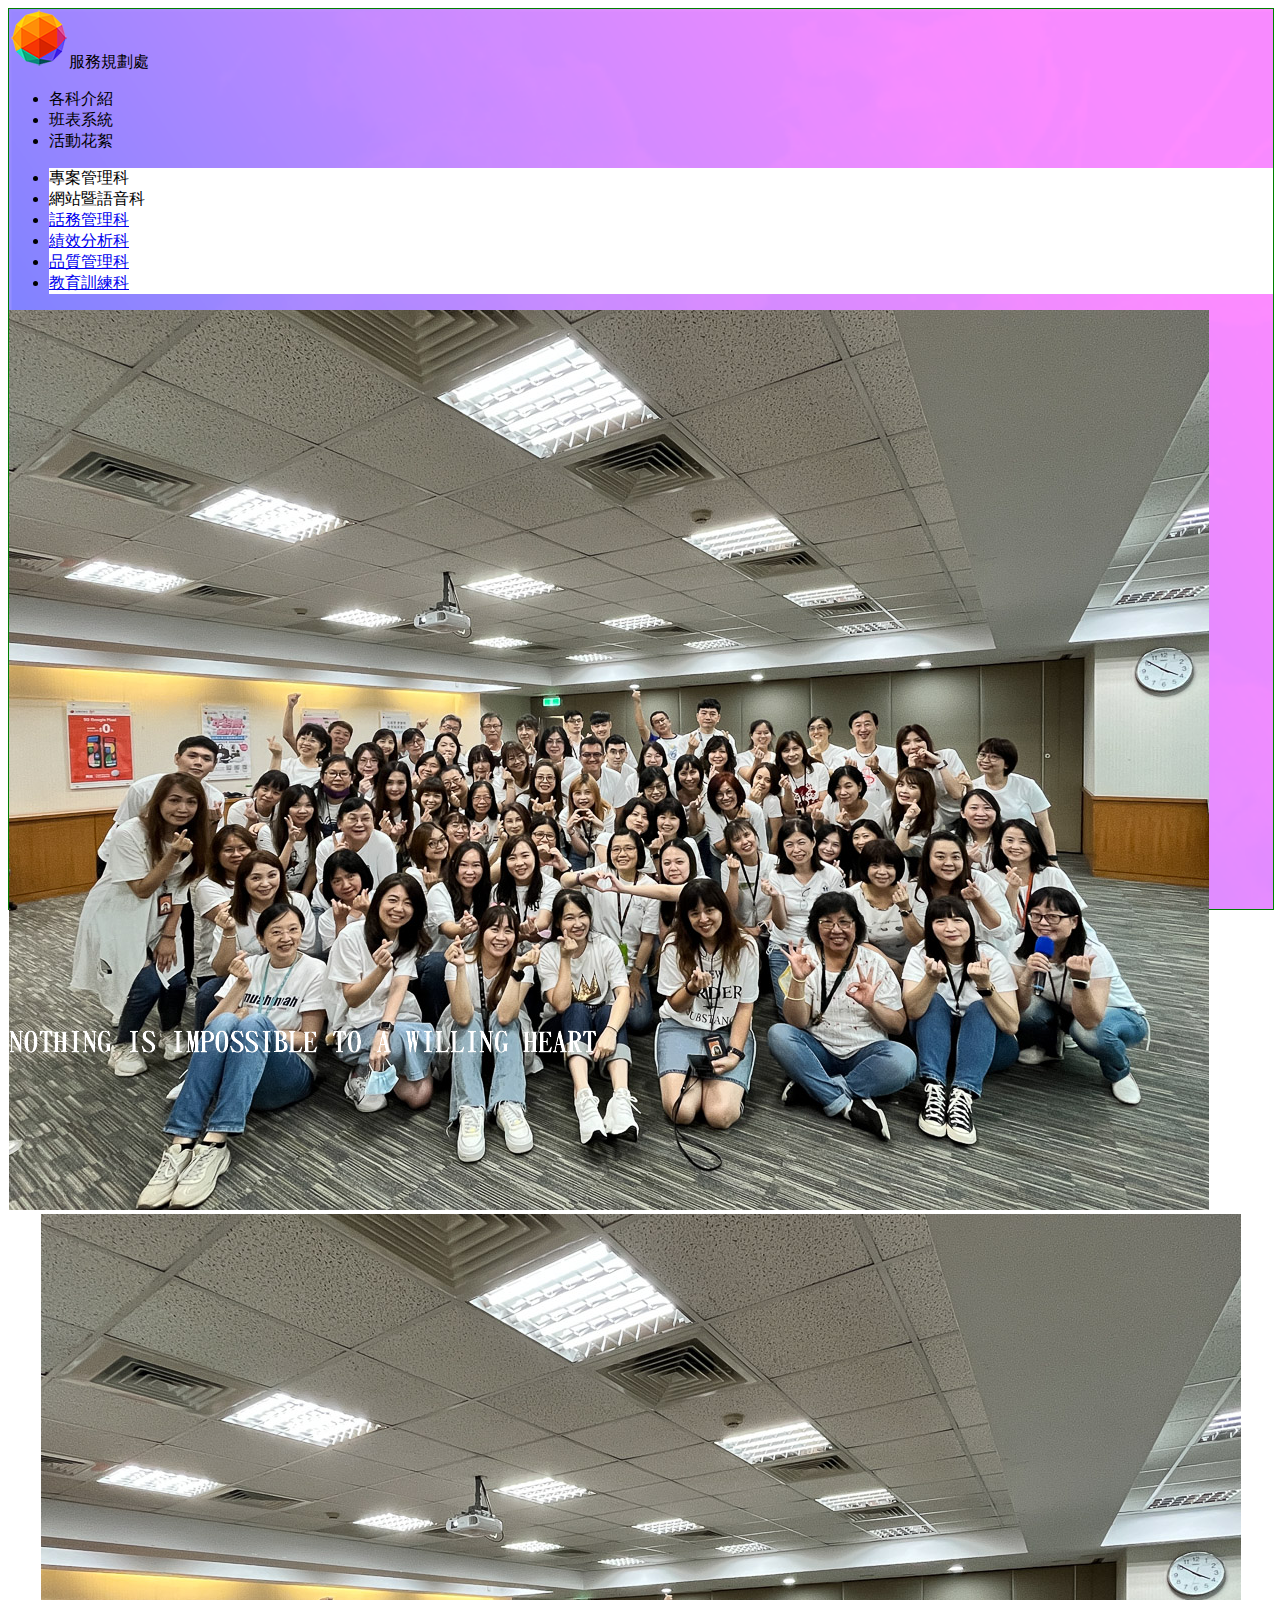
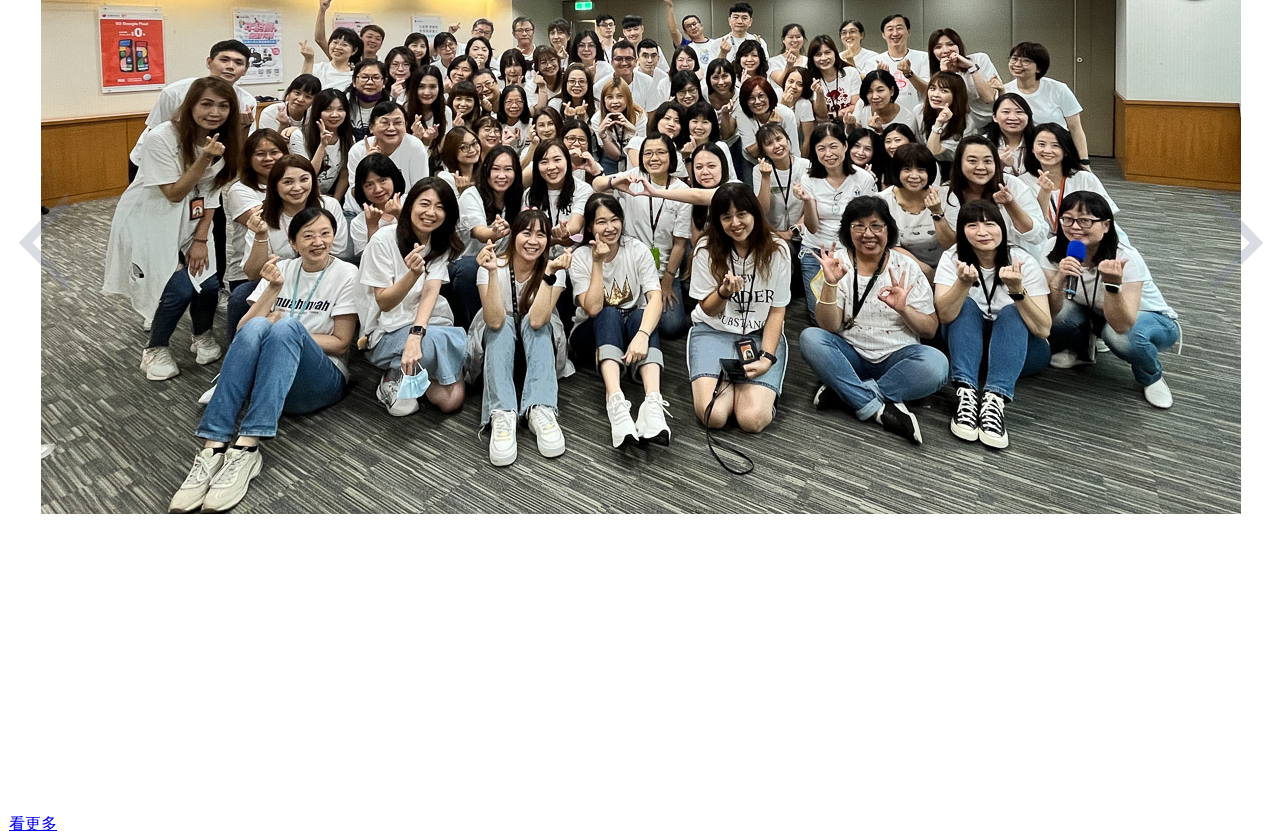
==== EBG/Promotion/服務規劃處/index.html @ 1340a9cb "服規 重構網語科內容" ====
<!DOCTYPE html>
<html lang="en">
<head>
    <meta charset="UTF-8">
    <meta name="viewport" content="width=device-width, initial-scale=1.0">
    <title>服務規劃處首頁</title>
    <script src="./js/tailwind.js"></script> 
    <!-- 首頁輪播圖片用 -->
    <link rel="stylesheet" href="./css/swiper.css"/>
</head>
<style>
    #app{
        width: 100%;
        height: 100vh;
        border: 1px solid green;
        background: url('./img/index_bg.png');
        background-repeat: no-repeat;
        background-size: cover;
    }
    .nav-Btn{
        background: #FFF;
    }
    .nav-Btn.act{
        background: #942d94;
        color: #FFF
    }
    ::-webkit-scrollbar{
        display: none;
    }
</style>
<style>
    /* swiper */
    swiper-container {
      width: 100%;
      height: 100%;
    }

    swiper-slide {
      text-align: center;
      font-size: 18px;
      background: #fff;
      display: flex;
      justify-content: center;
      align-items: center;
      
    }
    swiper-container::part(button-prev),swiper-container::part(button-next) {
        color: transparent;
        background-image: url(./img/swiperArrow.png);
        height: 100px;
        width: 50px;
        background-repeat: no-repeat;
    } 
    swiper-container::part(button-next){
        transform: scaleX(-1);
    }
  </style>
<body>
<div id="app">
    <div class="payload">

    </div>
    <header class="relative flex items-center border-b-white border-b-2">
        <div @click="handPageCont(null,'index')" 
            class="select-none text-3xl font-bold text-center w-[250px] ml-8 py-2 text-[#413c7e] flex items-center cursor-pointer">
            <img class="mr-4" src="./img/logo.png" alt="">
            <span>服務規劃處</span>    
        </div>
        <ul class="flex  absolute top-0 ml-[350px] space-x-8 mt-4">
            <li @click="handPageCont(null,'各科介紹')" :class="['text-[#262155]', 'p-2', 'text-lg',  'hover:font-bold', 'cursor-pointer', {'font-bold' : HeaderCont === '各科介紹'}]">各科介紹</li>
            <li @click="handPageCont(null,'班表系統')" :class="['text-[#262155]', 'p-2', 'text-lg',  'hover:font-bold', 'cursor-pointer', {'font-bold' : HeaderCont === '班表系統'}]">班表系統</li>
            <li @click="handPageCont(null,'活動花絮')" :class="['text-[#262155]', 'p-2', 'text-lg',  'hover:font-bold', 'cursor-pointer', {'font-bold' : HeaderCont === '活動花絮'}]" @click="handPageCont(null, '活動花絮')">活動花絮</li>
        </ul>
        
    </header>
    <!-- 側面選單 -->
    <nav class="ml-8  mt-8 transition-opacity">
        <ul class="space-y-4 " v-show="navIsCont === '各科介紹'">
            <li @click="handPageCont(null,'專案管理科')"
            :class="['rounded-md', 'font-bold', 'text-center', 'h-[56px]', 'select-none','leading-[56px]', 'w-[200px]', 'cursor-pointer', 'hover:bg-[#942d94]', 'hover:text-white', 'transition-colors', 'duration-300','nav-Btn',{'act': MainCont === '專案管理科'}]">
                專案管理科</li>
            <li  @click="handPageCont(null,'網站暨語音科')"
            :class="['rounded-md', 'font-bold', 'text-center', 'h-[56px]', 'select-none','leading-[56px]', 'w-[200px]', 'cursor-pointer', 'hover:bg-[#942d94]', 'hover:text-white', 'transition-colors', 'duration-300','nav-Btn',{'act': MainCont === '網站暨語音科'}]">
                網站暨語音科</li>
            <li 
            :class="['rounded-md', 'font-bold', 'text-center', 'h-[56px]', 'select-none','leading-[56px]', 'w-[200px]', 'cursor-pointer', 'hover:bg-[#942d94]', 'hover:text-white', 'transition-colors', 'duration-300','nav-Btn']">
                <a class="block h-full" href="https://ccweb-tpweb.tcs.com.tw/ccweb-ap/TTNT_Contactor/default.aspx?dept=AAJ3000" target="_blank">
                    話務管理科</a></li>
            <li 
            :class="['rounded-md', 'font-bold', 'text-center', 'h-[56px]', 'select-none','leading-[56px]', 'w-[200px]', 'cursor-pointer', 'hover:bg-[#942d94]', 'hover:text-white', 'transition-colors', 'duration-300','nav-Btn']">
                <a class="block h-full" href="https://ccweb-tpweb.tcs.com.tw/ccweb-ap/TTNT_Contactor/default.aspx?dept=AAJ2000" target="_blank">
                    績效分析科</a></li>
            <li 
            :class="['rounded-md', 'font-bold', 'text-center', 'h-[56px]', 'select-none','leading-[56px]', 'w-[200px]', 'cursor-pointer', 'hover:bg-[#942d94]', 'hover:text-white', 'transition-colors', 'duration-300','nav-Btn']">
                <a class="block h-full" href="https://ccweb-tpweb.tcs.com.tw/ccweb-ap/TTNT_Contactor/default.aspx?dept=AAJ6000" target="_blank">
                    品質管理科</a></li>
            <li 
            :class="['rounded-md', 'font-bold', 'text-center', 'h-[56px]', 'select-none','leading-[56px]', 'w-[200px]', 'cursor-pointer', 'hover:bg-[#942d94]', 'hover:text-white', 'transition-colors', 'duration-300','nav-Btn']">
                <a class="block h-full" href="https://ccweb-tpweb.tcs.com.tw/ccweb-ap/TTNT_Contactor/default.aspx?dept=AAJ4000" target="_blank">
                    教育訓練科</a></li>
        </ul>
        <ul class="space-y-4" v-show="navIsCont === '班表系統'">
            <li @click="handPageCont(null, '最新班表')"
            :class="['rounded-md', 'font-bold', 'text-center', 'h-[56px]', 'select-none','leading-[56px]', 'w-[200px]', 'cursor-pointer', 'hover:bg-[#942d94]', 'hover:text-white', 'transition-colors', 'duration-300','nav-Btn',{'act': MainCont === '最新班表'}]">
                最新班表</li>
            <li @click="handPageCont(null, '年度休假天數對照表')"
            :class="['rounded-md', 'font-bold', 'text-center', 'h-[56px]', 'select-none','leading-[56px]', 'w-[200px]', 'cursor-pointer', 'hover:bg-[#942d94]', 'hover:text-white', 'transition-colors', 'duration-300','nav-Btn',{'act': MainCont === '年度休假天數對照表'}]">
                年度休假天數對照表</li>
            <li 
            :class="['rounded-md', 'font-bold', 'text-center','h-[56px]', 'select-none','leading-[56px]' , 'w-[200px]', 'cursor-pointer', 'hover:bg-[#942d94]', 'hover:text-white', 'transition-colors', 'duration-300','nav-Btn']">
            <a class="block h-full" href="https://tcstm67.tcs.com.tw:9443/rcweb/" target="_blank">線上點名系統</a></li>
            <li 
            :class="['rounded-md', 'font-bold', 'text-center', 'h-[56px]', 'select-none','leading-[56px]', 'w-[200px]', 'cursor-pointer', 'hover:bg-[#942d94]', 'hover:text-white', 'transition-colors', 'duration-300','nav-Btn']">
                <a class="block h-full" href="https://tcstm90.tcs.com.tw:9543/revrService/" target="_blank">
                    預選休-【台北】</a></li>
            <li 
            :class="['rounded-md', 'font-bold', 'text-center', 'h-[56px]', 'select-none','leading-[56px]', 'w-[200px]', 'cursor-pointer', 'hover:bg-[#942d94]', 'hover:text-white', 'transition-colors', 'duration-300','nav-Btn']">
                <a class="block h-full" href="https://tcs2apbk07.tcs.com.tw:9543/revrService/" target="_blank">
                    預選休-【台中/高雄】</a></li>
            <li 
            :class="['rounded-md', 'font-bold', 'text-center', 'h-[56px]', 'select-none','leading-[56px]', 'w-[200px]', 'cursor-pointer', 'hover:bg-[#942d94]', 'hover:text-white', 'transition-colors', 'duration-300','nav-Btn']">
                <a class="block h-full" href="/公佈欄/服務規劃處/網站規劃暨語音管理科/homepage/預選休系統/新版預選休操作手冊.pptx" target="_blank">
                    預選休-【手冊】</a></li>                    
            <li 
            :class="['rounded-md', 'font-bold', 'text-center', 'h-[56px]', 'select-none','leading-[56px]', 'w-[200px]', 'cursor-pointer', 'hover:bg-[#942d94]', 'hover:text-white', 'transition-colors', 'duration-300','nav-Btn']">
                <a class="block h-full" href="/公佈欄/服務規劃處/話務管理科/班表資料/調代班規則.doc" target="_blank">
                    調代班原則</a></li>                    
            <li 
            :class="['rounded-md', 'font-bold', 'text-center', 'h-[56px]', 'select-none','leading-[56px]', 'w-[200px]', 'cursor-pointer', 'hover:bg-[#942d94]', 'hover:text-white', 'transition-colors', 'duration-300','nav-Btn']">
                <a class="block h-full" href="/公佈欄/服務規劃處/話務管理科/班表資料/調代班電子化操作手冊.doc" target="_blank">
                    電子調代班電子化操作手冊</a></li>                    

        </ul>
    </nav>
    <!-- 服務規劃處-內容 -->
    <!-- 寬80% -->
    <main class="cont border-2 border-white w-[80%] rounded-lg absolute top-[100px] right-8 overflow-hidden" style="height: 80vh;" v-if="MainCont !== '活動花絮'">
        <div class="bg-white h-full"  v-if="MainCont === 'index'">
            <img src="./img/2023voe活動/01.jpg" class="w-[600px]  mx-auto hidden"  alt="">
            <swiper-container class="w-[90%]" navigation="true" autoplay-delay="5000" autoplay-disable-on-interaction="false" slides-per-view="1" loop="true">
                <swiper-slide class=""><img class="w-[1200px] h-[900px] scale-[0.7]" src="./img/2023voe活動/01.jpg" alt=""></swiper-slide>
                <swiper-slide class=""><img class="w-[900px] h-[1200px] scale-[0.5]" src="./img/2023voe活動/02.jpg" alt=""></swiper-slide>
                <swiper-slide class=""><img class="w-[900px] h-[1200px] scale-[0.5]" src="./img/2023voe活動/03.jpg" alt=""></swiper-slide>
                <swiper-slide class=""><img class="w-[1200px] h-[900px] scale-[0.7]" src="./img/2023voe活動/04.jpg" alt=""></swiper-slide>
                <swiper-slide class=""><img class="w-[675px] h-[1200px] scale-[0.5]" src="./img/2023voe活動/05.jpg" alt=""></swiper-slide>
                <swiper-slide class=""><img class="w-[1200px] h-[675px] scale-[0.8]" src="./img/2023voe活動/06.jpg" alt=""></swiper-slide>
              </swiper-container>
              <a class="absolute left-[4%] bottom-8 z-50 inline-block w-[120px] py-2 text-center bg-[#942d94] text-white font-bold rounded-md" 
              href="https://ccweb-tpweb.tcs.com.tw/公佈欄/服務規劃處/共同區/活動照片/2023/20230908VOE活動/index.html" target="_blank">
                看更多</a>
        </div>
        <iframe v-if="MainCont === '最新班表'" class="relative z-20 w-[107%]  -left-[50px] bg-[#FFF]" name="iframe" width="100%" frameborder="0"  style="height: 85vh; padding-bottom: 2.5rem;" src="https://tcstm90.tcs.com.tw:9543/WFSWeb/WFS_Schedule.aspx"></iframe>
        <iframe v-if="MainCont === '年度休假天數對照表'" class="relative z-20 bg-[#FFF] " name="iframe" width="100%"  frameborder="0" style="height: 85vh;" src="https://ccweb-tpweb.tcs.com.tw/公佈欄/服務規劃處/話務管理科/班表資料/2002_holiday.htm"></iframe>        
        <!-- <iframe id="myIframe" v-if="MainCont === '專案管理科'" class="relative z-20 bg-[#FFF] pb-[200px]" name="iframe" width="100%"frameborder="0" style="height: 85vh; padding-bottom: 3.5rem;" src="https://ccweb-tpweb.tcs.com.tw/公佈欄/服務規劃處/專案管理科/homepage/main.htm"></iframe>      -->
        <iframe id="myIframe" v-if="MainCont === '專案管理科'" class="relative z-20 bg-[#FFF] pb-[200px]" name="iframe" width="100%"frameborder="0" style="height: 85vh; padding-bottom: 3.5rem;" src="./專管科.htm"></iframe>     
        <iframe id="myIframe" v-if="MainCont === '網站暨語音科'" class="relative z-20 bg-[#FFF] pb-[200px]" name="iframe" width="100%"frameborder="0" style="height: 85vh; padding-bottom: 3.5rem;" src="./網語科.htm"></iframe>     
    </main>
    <!-- 寬100% -->
    <main   class="cont border-2 border-white w-[95%] rounded-lg absolute top-[100px] right-8 overflow-hidden" style="height: 80vh"  v-if="MainCont === '活動花絮'">
        <iframe class="relative pl-[15rem] pt-[30px] bg-[#FFF]" name="iframe" width="100%" frameborder="0" style="height: 100vh;"  src="https://ccweb-tpweb.tcs.com.tw/公佈欄/服務規劃處/共同區/homepage/photo.htm"></iframe>
    </main>
    <footer>
        <img class="fixed bottom-4 left-24 scale-125 opacity-75" src="./img/index_slogan.png" alt="">
    </footer>
</div>
<!-- 圖片輪播 -->
<script src="./js/swiper.js"></script>
<!-- vue -->
<script src="./js/vue.js"></script>
<script src="./js/Usevue.js"></script>
</body>
</html>
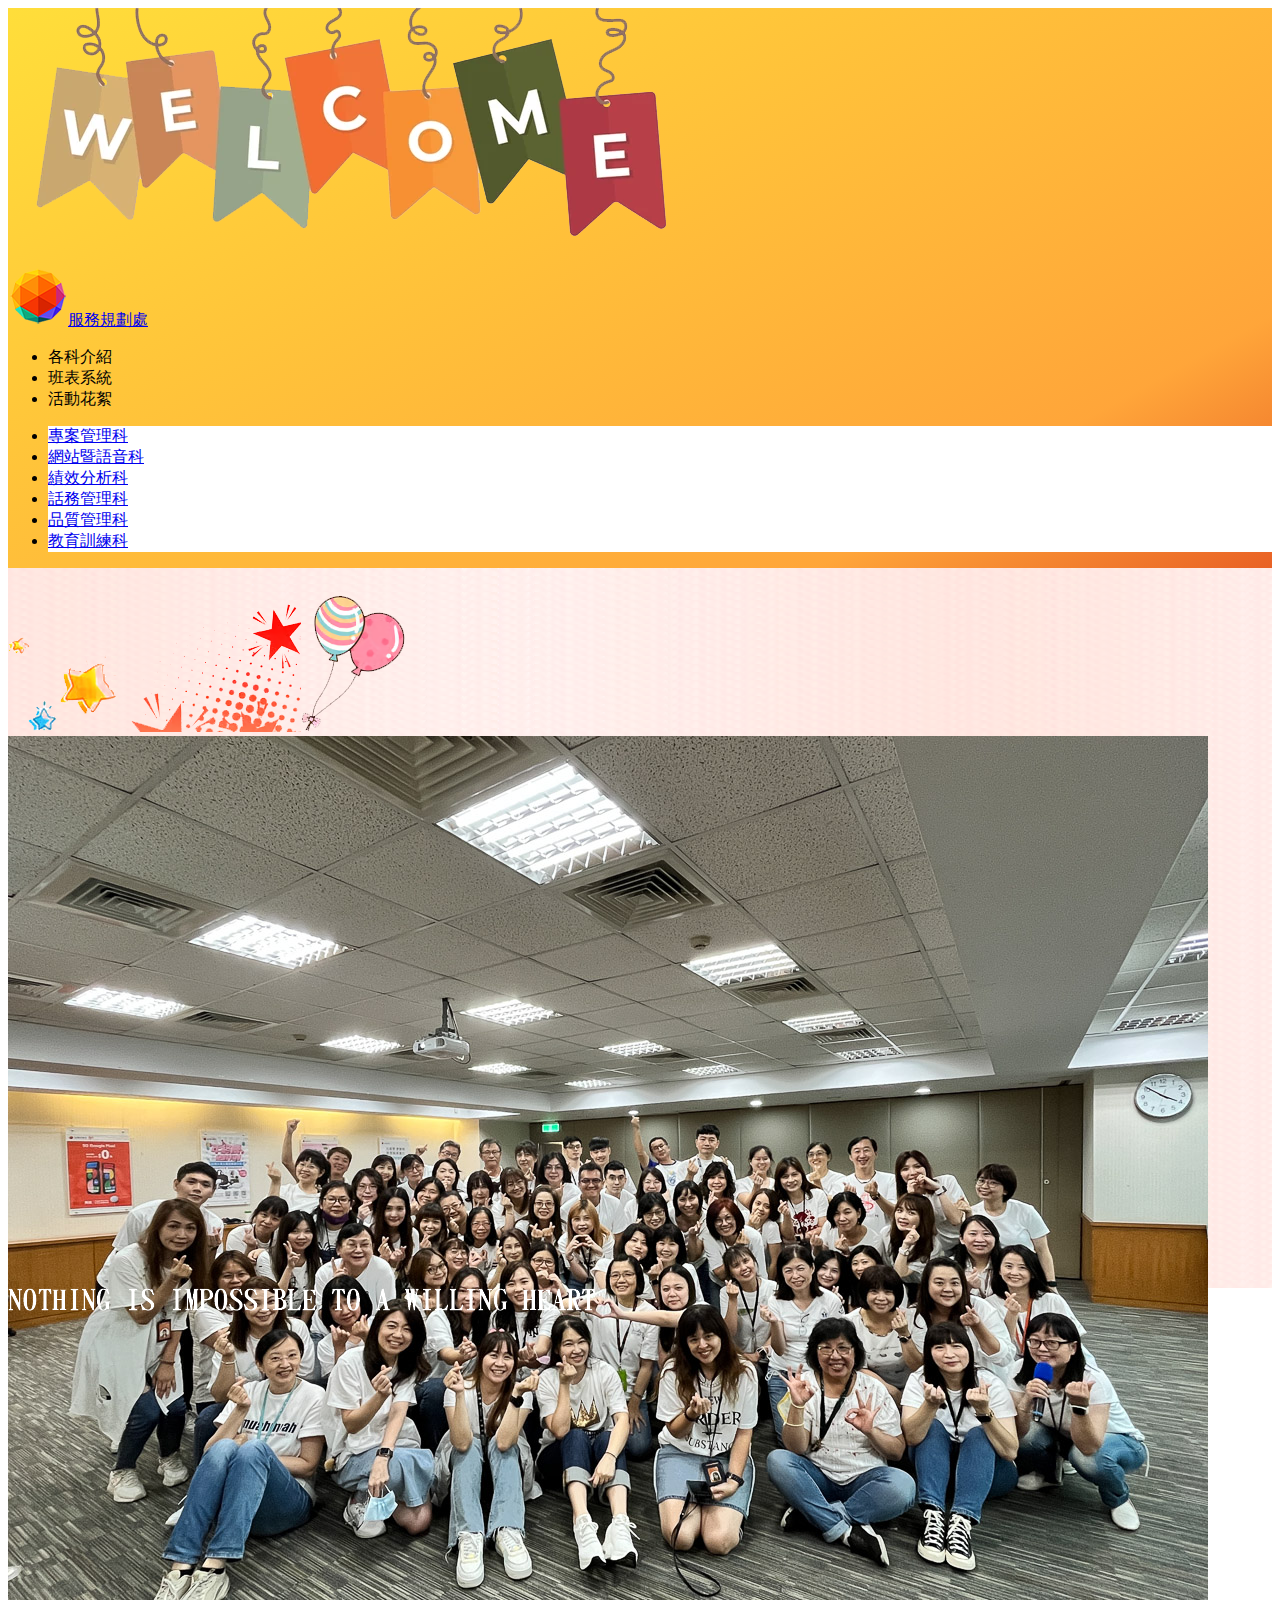
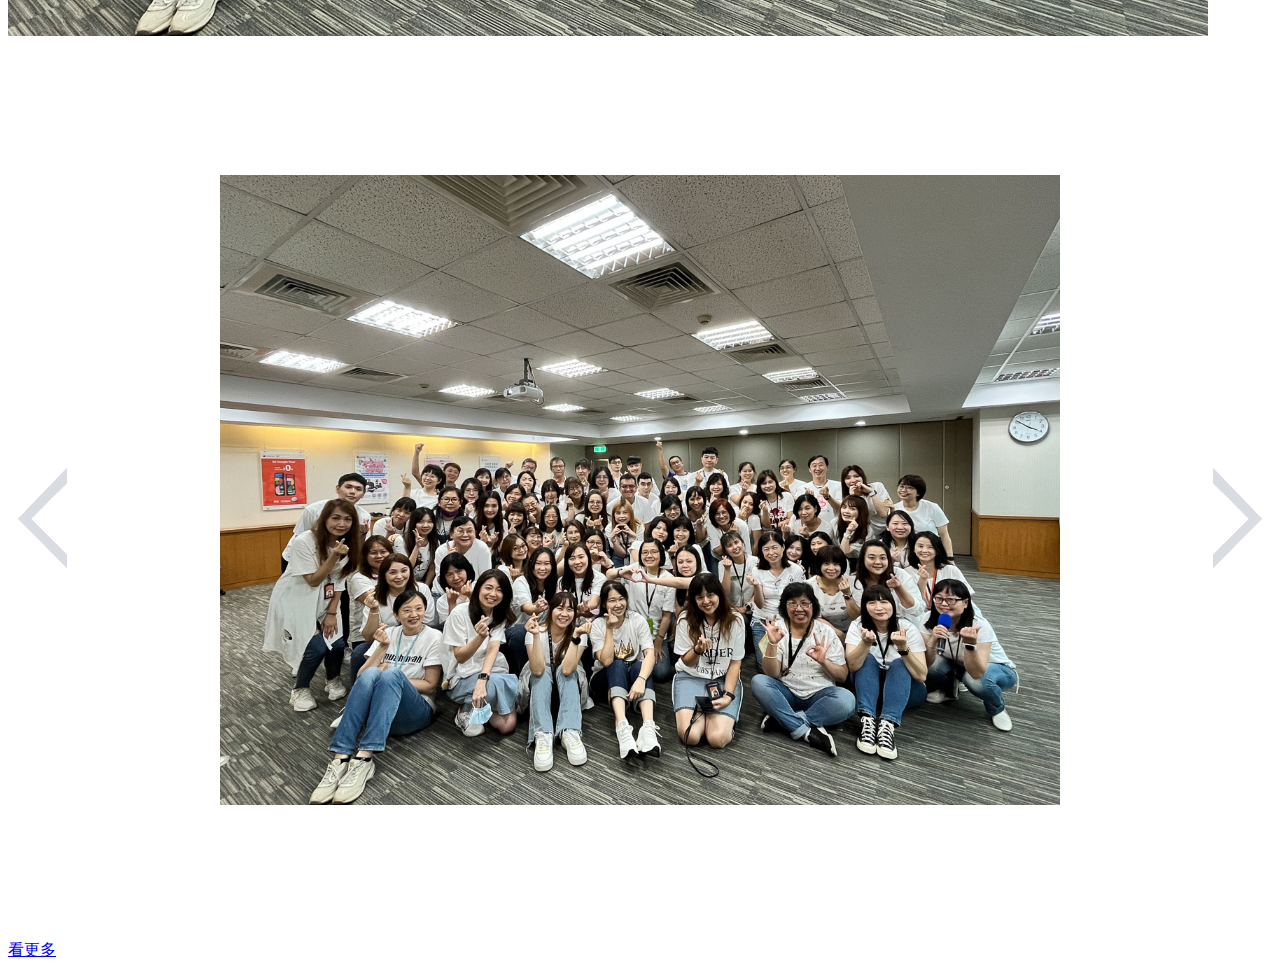
==== commit 0b8e1e47: "1.新增服規 各科資訊 2.服規首頁風格 改橘紅色系 3.服規圖片重選" ====
--- a/EBG/Promotion/服務規劃處/index.html
+++ b/EBG/Promotion/服務規劃處/index.html
@@ -3,7 +3,7 @@
 <head>
     <meta charset="UTF-8">
     <meta name="viewport" content="width=device-width, initial-scale=1.0">
-    <title>服務規劃處首頁</title>
+    <title>服務規劃處</title>
     <script src="./js/tailwind.js"></script> 
     <!-- 首頁輪播圖片用 -->
     <link rel="stylesheet" href="./css/swiper.css"/>
@@ -12,8 +12,7 @@
     #app{
         width: 100%;
         height: 100vh;
-        border: 1px solid green;
-        background: url('./img/index_bg.png');
+        background: linear-gradient(151deg, rgba(255,214,9,0.8) 0%, rgba(255,143,8,0.8) 63%, rgba(216,36,0,0.9) 88%);
         background-repeat: no-repeat;
         background-size: cover;
     }
@@ -21,12 +20,32 @@
         background: #FFF;
     }
     .nav-Btn.act{
-        background: #942d94;
+        background: #FF7300;
         color: #FFF
     }
     ::-webkit-scrollbar{
         display: none;
     }
+    .banner{
+        background: url(./img/bannerBg3.png);
+        /* background-repeat: no-repeat; */
+        /* background-size: cover; */
+    }
+    .swiperImg{
+        transform: scale(0.7);
+    }
+    .activity{
+        padding-left: 2rem;
+        padding-top: 15px;
+    }
+    @media (min-width: 1540px) {
+        .swiperImg{
+        transform: scale(0.85);
+    }   
+    .activity{
+        padding-left: 10rem;
+    }        
+    }   
 </style>
 <style>
     /* swiper */
@@ -57,107 +76,115 @@
   </style>
 <body>
 <div id="app">
-    <div class="payload">
-
-    </div>
-    <header class="relative flex items-center border-b-white border-b-2">
+    <header class="relative flex items-center border-b-white border-b-2 bg-white ">
+        <img v-show="navIsCont === '各科介紹'" class="absolute origin-top scale-[0.6] right-[-100px] top-[-10px] z-10" src="./img/welcome.png" alt="">
+         <a href="https://ccweb-tpweb.tcs.com.tw/EBG/Promotion/服務規劃處/index.html">
+         <!-- <a href="#"> -->
         <div @click="handPageCont(null,'index')" 
             class="select-none text-3xl font-bold text-center w-[250px] ml-8 py-2 text-[#413c7e] flex items-center cursor-pointer">
+           
             <img class="mr-4" src="./img/logo.png" alt="">
             <span>服務規劃處</span>    
+          
         </div>
+          </a>
         <ul class="flex  absolute top-0 ml-[350px] space-x-8 mt-4">
-            <li @click="handPageCont(null,'各科介紹')" :class="['text-[#262155]', 'p-2', 'text-lg',  'hover:font-bold', 'cursor-pointer', {'font-bold' : HeaderCont === '各科介紹'}]">各科介紹</li>
+            <li @click="handPageCont(null,'index')" :class="['text-[#262155]', 'p-2', 'text-lg',  'hover:font-bold', 'cursor-pointer', {'font-bold' : HeaderCont === '各科介紹'}]">各科介紹</li>
             <li @click="handPageCont(null,'班表系統')" :class="['text-[#262155]', 'p-2', 'text-lg',  'hover:font-bold', 'cursor-pointer', {'font-bold' : HeaderCont === '班表系統'}]">班表系統</li>
-            <li @click="handPageCont(null,'活動花絮')" :class="['text-[#262155]', 'p-2', 'text-lg',  'hover:font-bold', 'cursor-pointer', {'font-bold' : HeaderCont === '活動花絮'}]" @click="handPageCont(null, '活動花絮')">活動花絮</li>
+            <li @click="handPageCont(null,'活動花絮')" :class="['text-[#262155]', 'p-2', 'text-lg',  'hover:font-bold', 'cursor-pointer', {'font-bold' : HeaderCont === '活動花絮'}]">活動花絮</li>
         </ul>
-        
     </header>
     <!-- 側面選單 -->
     <nav class="ml-8  mt-8 transition-opacity">
         <ul class="space-y-4 " v-show="navIsCont === '各科介紹'">
-            <li @click="handPageCont(null,'專案管理科')"
-            :class="['rounded-md', 'font-bold', 'text-center', 'h-[56px]', 'select-none','leading-[56px]', 'w-[200px]', 'cursor-pointer', 'hover:bg-[#942d94]', 'hover:text-white', 'transition-colors', 'duration-300','nav-Btn',{'act': MainCont === '專案管理科'}]">
-                專案管理科</li>
-            <li  @click="handPageCont(null,'網站暨語音科')"
-            :class="['rounded-md', 'font-bold', 'text-center', 'h-[56px]', 'select-none','leading-[56px]', 'w-[200px]', 'cursor-pointer', 'hover:bg-[#942d94]', 'hover:text-white', 'transition-colors', 'duration-300','nav-Btn',{'act': MainCont === '網站暨語音科'}]">
-                網站暨語音科</li>
             <li 
-            :class="['rounded-md', 'font-bold', 'text-center', 'h-[56px]', 'select-none','leading-[56px]', 'w-[200px]', 'cursor-pointer', 'hover:bg-[#942d94]', 'hover:text-white', 'transition-colors', 'duration-300','nav-Btn']">
+            :class="['rounded-md', 'font-bold', 'text-center', 'h-[56px]', 'select-none','leading-[56px]', 'w-[200px]', 'cursor-pointer', 'hover:bg-[#FF7300]', 'hover:text-white', 'transition-colors', 'duration-300','nav-Btn']">
+            <!-- 專案管理科 -->
+            <a class="block" href="https://ccweb-tpweb.tcs.com.tw/公佈欄/服務規劃處/專案管理科/homepage/main.htm" target="_blank">專案管理科</a>
+        </li>
+            <li 
+            :class="['rounded-md', 'font-bold', 'text-center', 'h-[56px]', 'select-none','leading-[56px]', 'w-[200px]', 'cursor-pointer', 'hover:bg-[#FF7300]', 'hover:text-white', 'transition-colors', 'duration-300','nav-Btn']">
+            <a class="block" href="./網語科.htm" target="_blank">網站暨語音科</a></li>
+            <li 
+            :class="['rounded-md', 'font-bold', 'text-center', 'h-[56px]', 'select-none','leading-[56px]', 'w-[200px]', 'cursor-pointer', 'hover:bg-[#FF7300]', 'hover:text-white', 'transition-colors', 'duration-300','nav-Btn']">
+            <!-- <a class="block" href="https://ccweb-tpweb.tcs.com.tw/公佈欄/服務規劃處/績效分析科/homepage/main.htm" target="_blank">績效分析科</a> -->
+            <a class="block" href="./績效分析科.htm" target="_blank">績效分析科</a>
+        </li>                
+            <li 
+            :class="['rounded-md', 'font-bold', 'text-center', 'h-[56px]', 'select-none','leading-[56px]', 'w-[200px]', 'cursor-pointer', 'hover:bg-[#FF7300]', 'hover:text-white', 'transition-colors', 'duration-300','nav-Btn']">
                 <a class="block h-full" href="https://ccweb-tpweb.tcs.com.tw/ccweb-ap/TTNT_Contactor/default.aspx?dept=AAJ3000" target="_blank">
                     話務管理科</a></li>
             <li 
-            :class="['rounded-md', 'font-bold', 'text-center', 'h-[56px]', 'select-none','leading-[56px]', 'w-[200px]', 'cursor-pointer', 'hover:bg-[#942d94]', 'hover:text-white', 'transition-colors', 'duration-300','nav-Btn']">
-                <a class="block h-full" href="https://ccweb-tpweb.tcs.com.tw/ccweb-ap/TTNT_Contactor/default.aspx?dept=AAJ2000" target="_blank">
-                    績效分析科</a></li>
-            <li 
-            :class="['rounded-md', 'font-bold', 'text-center', 'h-[56px]', 'select-none','leading-[56px]', 'w-[200px]', 'cursor-pointer', 'hover:bg-[#942d94]', 'hover:text-white', 'transition-colors', 'duration-300','nav-Btn']">
+            :class="['rounded-md', 'font-bold', 'text-center', 'h-[56px]', 'select-none','leading-[56px]', 'w-[200px]', 'cursor-pointer', 'hover:bg-[#FF7300]', 'hover:text-white', 'transition-colors', 'duration-300','nav-Btn']">
                 <a class="block h-full" href="https://ccweb-tpweb.tcs.com.tw/ccweb-ap/TTNT_Contactor/default.aspx?dept=AAJ6000" target="_blank">
                     品質管理科</a></li>
             <li 
-            :class="['rounded-md', 'font-bold', 'text-center', 'h-[56px]', 'select-none','leading-[56px]', 'w-[200px]', 'cursor-pointer', 'hover:bg-[#942d94]', 'hover:text-white', 'transition-colors', 'duration-300','nav-Btn']">
+            :class="['rounded-md', 'font-bold', 'text-center', 'h-[56px]', 'select-none','leading-[56px]', 'w-[200px]', 'cursor-pointer', 'hover:bg-[#FF7300]', 'hover:text-white', 'transition-colors', 'duration-300','nav-Btn']">
                 <a class="block h-full" href="https://ccweb-tpweb.tcs.com.tw/ccweb-ap/TTNT_Contactor/default.aspx?dept=AAJ4000" target="_blank">
                     教育訓練科</a></li>
         </ul>
         <ul class="space-y-4" v-show="navIsCont === '班表系統'">
             <li @click="handPageCont(null, '最新班表')"
-            :class="['rounded-md', 'font-bold', 'text-center', 'h-[56px]', 'select-none','leading-[56px]', 'w-[200px]', 'cursor-pointer', 'hover:bg-[#942d94]', 'hover:text-white', 'transition-colors', 'duration-300','nav-Btn',{'act': MainCont === '最新班表'}]">
+            :class="['rounded-md', 'font-bold', 'text-center', 'h-[56px]', 'select-none','leading-[56px]', 'w-[200px]', 'cursor-pointer', 'hover:bg-[#FF7300]', 'hover:text-white', 'transition-colors', 'duration-300','nav-Btn',{'act': MainCont === '最新班表'}]">
                 最新班表</li>
             <li @click="handPageCont(null, '年度休假天數對照表')"
-            :class="['rounded-md', 'font-bold', 'text-center', 'h-[56px]', 'select-none','leading-[56px]', 'w-[200px]', 'cursor-pointer', 'hover:bg-[#942d94]', 'hover:text-white', 'transition-colors', 'duration-300','nav-Btn',{'act': MainCont === '年度休假天數對照表'}]">
+            :class="['rounded-md', 'font-bold', 'text-center', 'h-[56px]', 'select-none','leading-[56px]', 'w-[200px]', 'cursor-pointer', 'hover:bg-[#FF7300]', 'hover:text-white', 'transition-colors', 'duration-300','nav-Btn',{'act': MainCont === '年度休假天數對照表'}]">
                 年度休假天數對照表</li>
             <li 
-            :class="['rounded-md', 'font-bold', 'text-center','h-[56px]', 'select-none','leading-[56px]' , 'w-[200px]', 'cursor-pointer', 'hover:bg-[#942d94]', 'hover:text-white', 'transition-colors', 'duration-300','nav-Btn']">
-            <a class="block h-full" href="https://tcstm67.tcs.com.tw:9443/rcweb/" target="_blank">線上點名系統</a></li>
+            :class="['rounded-md', 'font-bold', 'text-center','h-[56px]', 'select-none','leading-[56px]' , 'w-[200px]', 'cursor-pointer', 'hover:bg-[#FF7300]', 'hover:text-white', 'transition-colors', 'duration-300','nav-Btn']">
+            <a class="block h-full" href="https://tcstm67.tcs.com.tw:9443/rcweb/" target="_blank">
+                線上點名系統</a></li>
             <li 
-            :class="['rounded-md', 'font-bold', 'text-center', 'h-[56px]', 'select-none','leading-[56px]', 'w-[200px]', 'cursor-pointer', 'hover:bg-[#942d94]', 'hover:text-white', 'transition-colors', 'duration-300','nav-Btn']">
+            :class="['rounded-md', 'font-bold', 'text-center', 'h-[56px]', 'select-none','leading-[56px]', 'w-[200px]', 'cursor-pointer', 'hover:bg-[#FF7300]', 'hover:text-white', 'transition-colors', 'duration-300','nav-Btn']">
                 <a class="block h-full" href="https://tcstm90.tcs.com.tw:9543/revrService/" target="_blank">
                     預選休-【台北】</a></li>
             <li 
-            :class="['rounded-md', 'font-bold', 'text-center', 'h-[56px]', 'select-none','leading-[56px]', 'w-[200px]', 'cursor-pointer', 'hover:bg-[#942d94]', 'hover:text-white', 'transition-colors', 'duration-300','nav-Btn']">
+            :class="['rounded-md', 'font-bold', 'text-center', 'h-[56px]', 'select-none','leading-[56px]', 'w-[200px]', 'cursor-pointer', 'hover:bg-[#FF7300]', 'hover:text-white', 'transition-colors', 'duration-300','nav-Btn']">
                 <a class="block h-full" href="https://tcs2apbk07.tcs.com.tw:9543/revrService/" target="_blank">
                     預選休-【台中/高雄】</a></li>
             <li 
-            :class="['rounded-md', 'font-bold', 'text-center', 'h-[56px]', 'select-none','leading-[56px]', 'w-[200px]', 'cursor-pointer', 'hover:bg-[#942d94]', 'hover:text-white', 'transition-colors', 'duration-300','nav-Btn']">
+            :class="['rounded-md', 'font-bold', 'text-center', 'h-[56px]', 'select-none','leading-[56px]', 'w-[200px]', 'cursor-pointer', 'hover:bg-[#FF7300]', 'hover:text-white', 'transition-colors', 'duration-300','nav-Btn']">
                 <a class="block h-full" href="/公佈欄/服務規劃處/網站規劃暨語音管理科/homepage/預選休系統/新版預選休操作手冊.pptx" target="_blank">
                     預選休-【手冊】</a></li>                    
             <li 
-            :class="['rounded-md', 'font-bold', 'text-center', 'h-[56px]', 'select-none','leading-[56px]', 'w-[200px]', 'cursor-pointer', 'hover:bg-[#942d94]', 'hover:text-white', 'transition-colors', 'duration-300','nav-Btn']">
+            :class="['rounded-md', 'font-bold', 'text-center', 'h-[56px]', 'select-none','leading-[56px]', 'w-[200px]', 'cursor-pointer', 'hover:bg-[#FF7300]', 'hover:text-white', 'transition-colors', 'duration-300','nav-Btn']">
                 <a class="block h-full" href="/公佈欄/服務規劃處/話務管理科/班表資料/調代班規則.doc" target="_blank">
                     調代班原則</a></li>                    
             <li 
-            :class="['rounded-md', 'font-bold', 'text-center', 'h-[56px]', 'select-none','leading-[56px]', 'w-[200px]', 'cursor-pointer', 'hover:bg-[#942d94]', 'hover:text-white', 'transition-colors', 'duration-300','nav-Btn']">
+            :class="['rounded-md', 'font-bold', 'text-center', 'h-[56px]', 'select-none','leading-[56px]', 'w-[200px]', 'cursor-pointer', 'hover:bg-[#FF7300]', 'hover:text-white', 'transition-colors', 'duration-300','nav-Btn']">
                 <a class="block h-full" href="/公佈欄/服務規劃處/話務管理科/班表資料/調代班電子化操作手冊.doc" target="_blank">
-                    電子調代班電子化操作手冊</a></li>                    
+                    調代班電子化操作手冊</a></li>                    
 
         </ul>
     </nav>
-    <!-- 服務規劃處-內容 -->
-    <!-- 寬80% -->
-    <main class="cont border-2 border-white w-[80%] rounded-lg absolute top-[100px] right-8 overflow-hidden" style="height: 80vh;" v-if="MainCont !== '活動花絮'">
-        <div class="bg-white h-full"  v-if="MainCont === 'index'">
+    <!-- 班表系統 -->
+    <main class="cont border-2 border-white w-[80%] rounded-lg absolute top-[100px] right-8 overflow-hidden" style="height: 80vh;" v-if="navIsCont === '班表系統'">
+        <iframe v-if="MainCont === '最新班表'" class="relative z-20 w-[107%]  -left-[50px] bg-[#FFF]" name="iframe" width="100%" frameborder="0"  style="height: 85vh; padding-bottom: 2.5rem;" src="https://tcstm90.tcs.com.tw:9543/WFSWeb/WFS_Schedule.aspx"></iframe>
+        <iframe v-if="MainCont === '年度休假天數對照表'" class="relative z-20 bg-[#FFF] " name="iframe" width="100%"  frameborder="0" style="height: 85vh;" src="https://ccweb-tpweb.tcs.com.tw/公佈欄/服務規劃處/話務管理科/班表資料/2002_holiday.htm"></iframe>        
+        <!-- <iframe v-if="MainCont === '年度休假天數對照表'" class="relative z-20 bg-[#FFF] " name="iframe" width="100%"  frameborder="0" style="height: 85vh;" src="./holiday.htm"></iframe>         -->
+    </main>
+    <!-- 寬100% -->
+    <main   class="cont banner  border-white w-[80%] rounded-lg absolute top-[100px] right-8 overflow-hidden" style="height: 80vh"  v-if="navIsCont === '各科介紹'">
+        <div class="h-full"  v-if="MainCont === 'index'">
+            <img class="absolute top-4 left-8 z-10" src="./img/stars.png" alt="">
+            <img class="absolute bottom-0 right-0 z-10" src="./img/redstars.png" alt="">
+            <img class="absolute top-12 right-10 z-10" src="./img/balloon.png" alt="">
             <img src="./img/2023voe活動/01.jpg" class="w-[600px]  mx-auto hidden"  alt="">
             <swiper-container class="w-[90%]" navigation="true" autoplay-delay="5000" autoplay-disable-on-interaction="false" slides-per-view="1" loop="true">
-                <swiper-slide class=""><img class="w-[1200px] h-[900px] scale-[0.7]" src="./img/2023voe活動/01.jpg" alt=""></swiper-slide>
-                <swiper-slide class=""><img class="w-[900px] h-[1200px] scale-[0.5]" src="./img/2023voe活動/02.jpg" alt=""></swiper-slide>
-                <swiper-slide class=""><img class="w-[900px] h-[1200px] scale-[0.5]" src="./img/2023voe活動/03.jpg" alt=""></swiper-slide>
-                <swiper-slide class=""><img class="w-[1200px] h-[900px] scale-[0.7]" src="./img/2023voe活動/04.jpg" alt=""></swiper-slide>
-                <swiper-slide class=""><img class="w-[675px] h-[1200px] scale-[0.5]" src="./img/2023voe活動/05.jpg" alt=""></swiper-slide>
-                <swiper-slide class=""><img class="w-[1200px] h-[675px] scale-[0.8]" src="./img/2023voe活動/06.jpg" alt=""></swiper-slide>
+                <swiper-slide class="bg-transparent"><img class="swiperImg" src="./img/2023voe/01.jpg" alt=""></swiper-slide>
+                <swiper-slide class="bg-transparent"><img class="swiperImg" src="./img/2023voe/02.jpg" alt=""></swiper-slide>
+                <swiper-slide class="bg-transparent"><img class="swiperImg" src="./img/2023voe/03.jpg" alt=""></swiper-slide>
+                <swiper-slide class="bg-transparent"><img class="swiperImg" src="./img/2023voe/04.jpg" alt=""></swiper-slide>
+                <swiper-slide class="bg-transparent"><img class="swiperImg" src="./img/2023voe/05.jpg" alt=""></swiper-slide>
+                <swiper-slide class="bg-transparent"><img class="swiperImg" src="./img/2023voe/06.jpg" alt=""></swiper-slide>
               </swiper-container>
-              <a class="absolute left-[4%] bottom-8 z-50 inline-block w-[120px] py-2 text-center bg-[#942d94] text-white font-bold rounded-md" 
+              <a class="absolute left-[3.5%] bottom-8 z-50 inline-block w-[120px] py-2 text-center bg-[#FF7300] text-white font-bold rounded-md" 
               href="https://ccweb-tpweb.tcs.com.tw/公佈欄/服務規劃處/共同區/活動照片/2023/20230908VOE活動/index.html" target="_blank">
                 看更多</a>
         </div>
-        <iframe v-if="MainCont === '最新班表'" class="relative z-20 w-[107%]  -left-[50px] bg-[#FFF]" name="iframe" width="100%" frameborder="0"  style="height: 85vh; padding-bottom: 2.5rem;" src="https://tcstm90.tcs.com.tw:9543/WFSWeb/WFS_Schedule.aspx"></iframe>
-        <iframe v-if="MainCont === '年度休假天數對照表'" class="relative z-20 bg-[#FFF] " name="iframe" width="100%"  frameborder="0" style="height: 85vh;" src="https://ccweb-tpweb.tcs.com.tw/公佈欄/服務規劃處/話務管理科/班表資料/2002_holiday.htm"></iframe>        
-        <!-- <iframe id="myIframe" v-if="MainCont === '專案管理科'" class="relative z-20 bg-[#FFF] pb-[200px]" name="iframe" width="100%"frameborder="0" style="height: 85vh; padding-bottom: 3.5rem;" src="https://ccweb-tpweb.tcs.com.tw/公佈欄/服務規劃處/專案管理科/homepage/main.htm"></iframe>      -->
-        <iframe id="myIframe" v-if="MainCont === '專案管理科'" class="relative z-20 bg-[#FFF] pb-[200px]" name="iframe" width="100%"frameborder="0" style="height: 85vh; padding-bottom: 3.5rem;" src="./專管科.htm"></iframe>     
-        <iframe id="myIframe" v-if="MainCont === '網站暨語音科'" class="relative z-20 bg-[#FFF] pb-[200px]" name="iframe" width="100%"frameborder="0" style="height: 85vh; padding-bottom: 3.5rem;" src="./網語科.htm"></iframe>     
     </main>
-    <!-- 寬100% -->
-    <main   class="cont border-2 border-white w-[95%] rounded-lg absolute top-[100px] right-8 overflow-hidden" style="height: 80vh"  v-if="MainCont === '活動花絮'">
-        <iframe class="relative pl-[15rem] pt-[30px] bg-[#FFF]" name="iframe" width="100%" frameborder="0" style="height: 100vh;"  src="https://ccweb-tpweb.tcs.com.tw/公佈欄/服務規劃處/共同區/homepage/photo.htm"></iframe>
+    <main   class="cont bg-white border-2 border-white w-[75%] rounded-lg absolute top-[150px] left-1/2 -translate-x-1/2 overflow-hidden" style="height: 500px"  v-if="MainCont === '活動花絮'">
+        <iframe class="relative activity  " name="iframe" width="100%" frameborder="0" style="height: 100vh;"  src="https://ccweb-tpweb.tcs.com.tw/公佈欄/服務規劃處/共同區/homepage/photo.htm"></iframe>
     </main>
     <footer>
         <img class="fixed bottom-4 left-24 scale-125 opacity-75" src="./img/index_slogan.png" alt="">
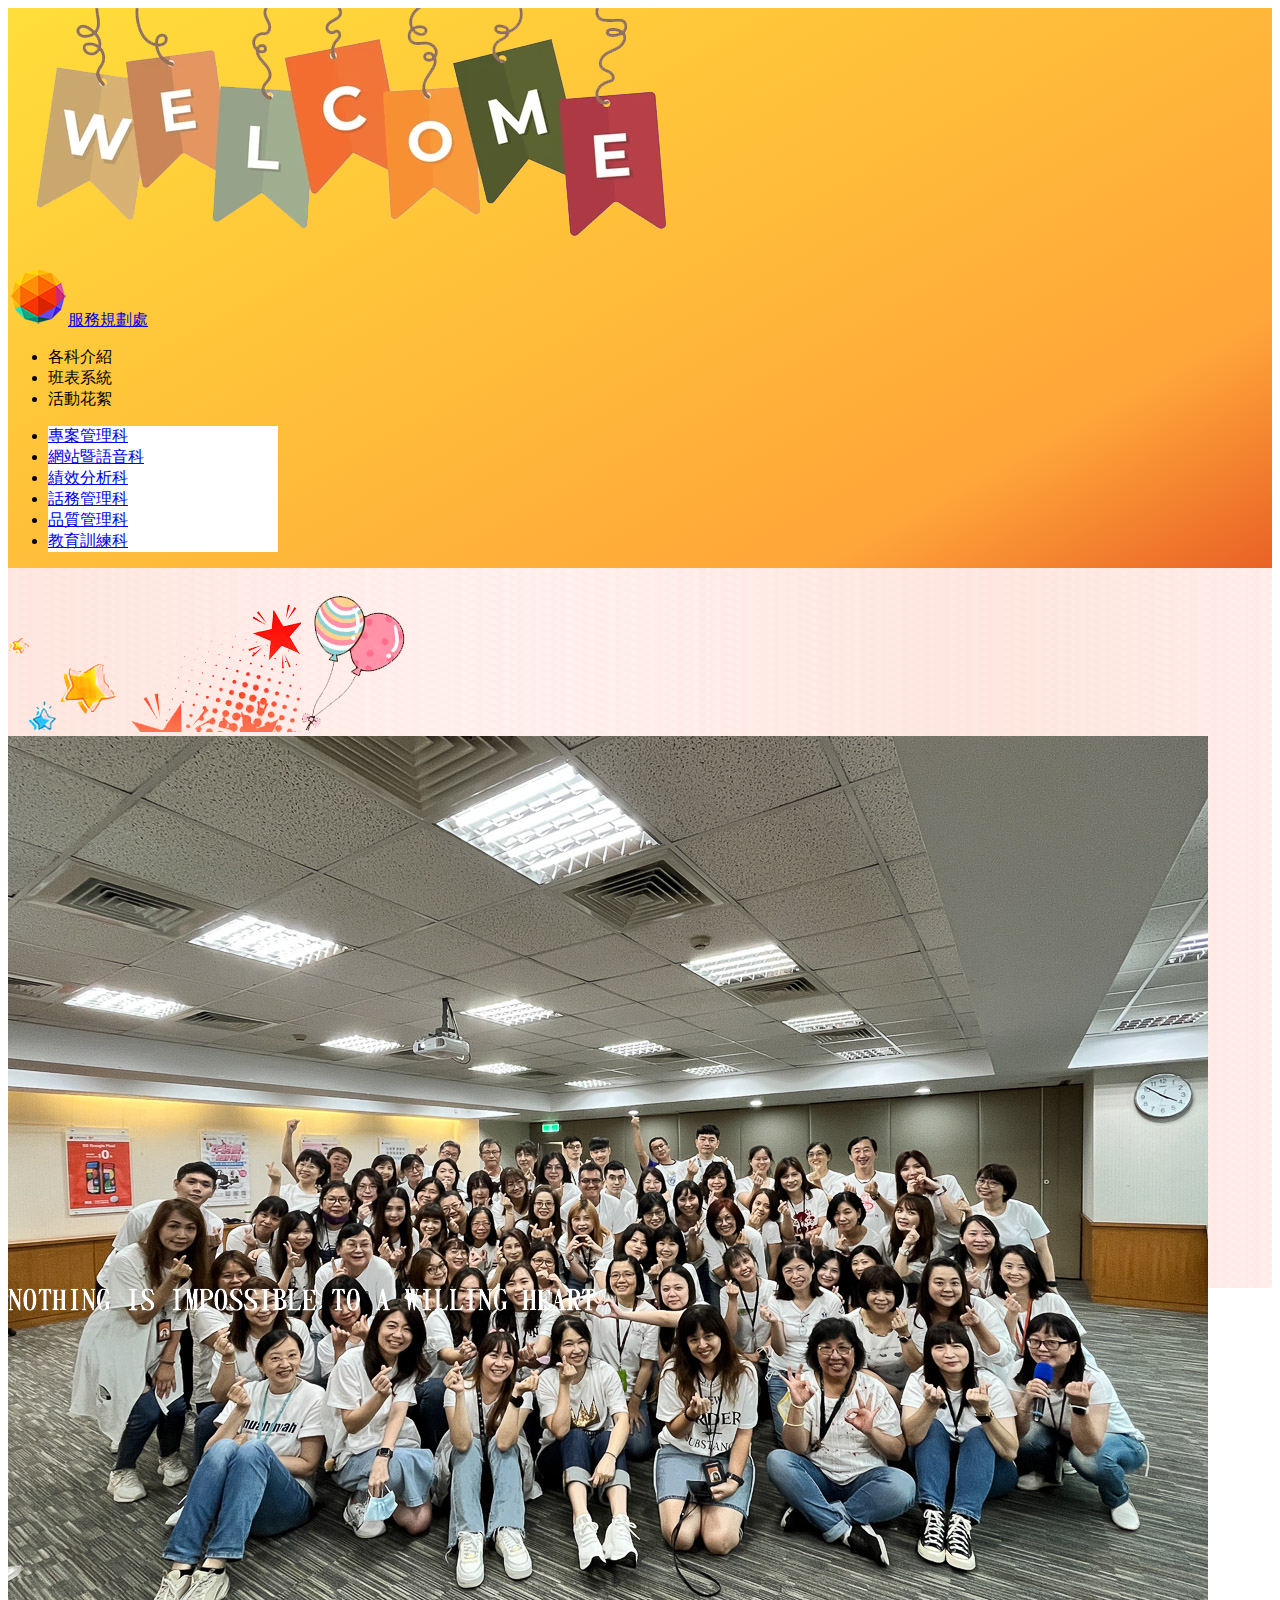
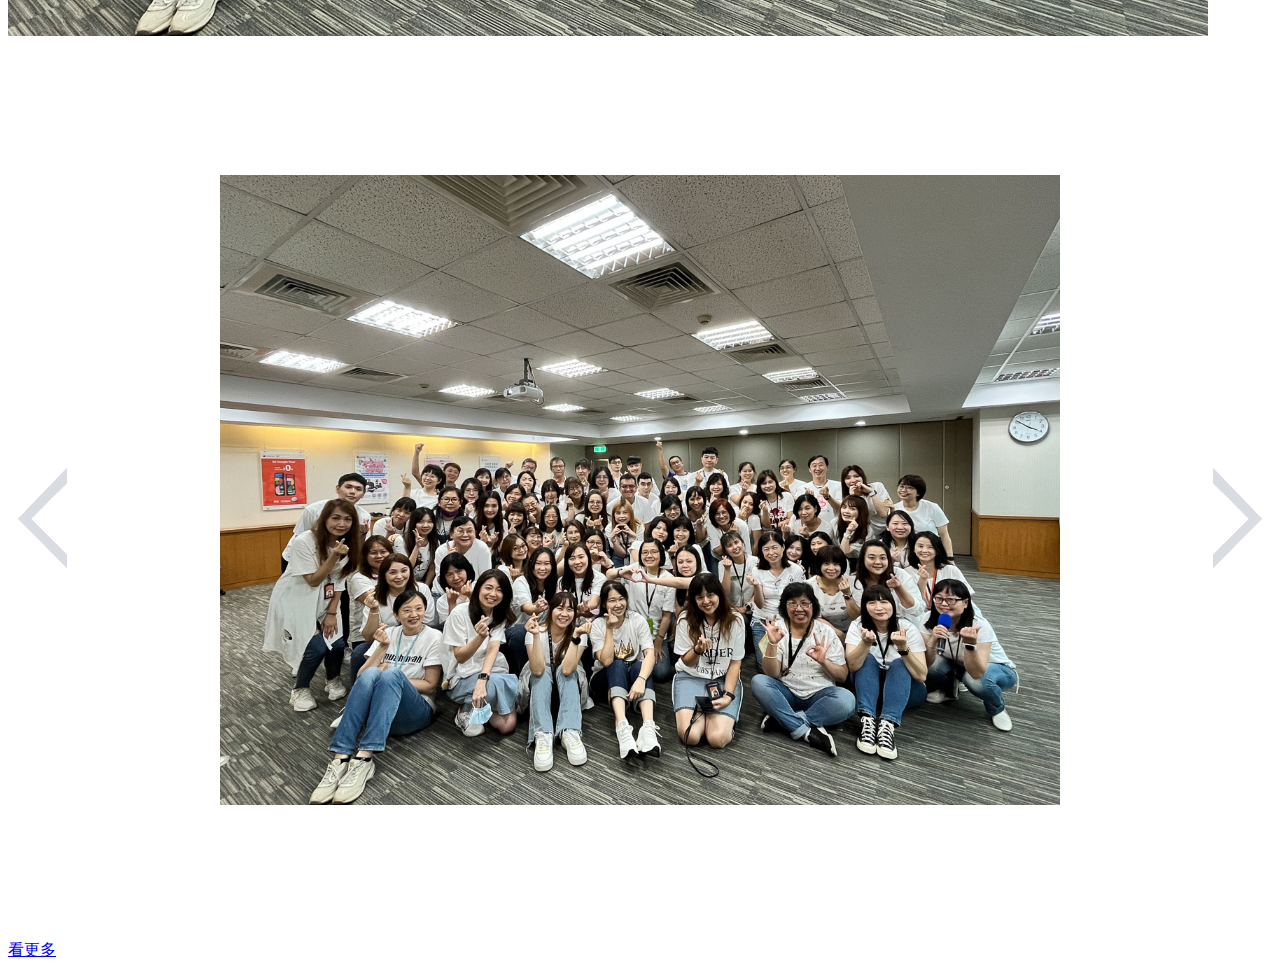
==== commit 7a801a2e: "調整檔案和路徑名稱" ====
--- a/EBG/Promotion/服務規劃處/index.html
+++ b/EBG/Promotion/服務規劃處/index.html
@@ -34,6 +34,9 @@
     .swiperImg{
         transform: scale(0.7);
     }
+    .navBox{
+        width: 270px;
+    }
     .activity{
         padding-left: 2rem;
         padding-top: 15px;
@@ -44,7 +47,10 @@
     }   
     .activity{
         padding-left: 10rem;
-    }        
+    }  
+    .navBox{
+        width: 350px;
+    }          
     }   
 </style>
 <style>
@@ -95,63 +101,63 @@
         </ul>
     </header>
     <!-- 側面選單 -->
-    <nav class="ml-8  mt-8 transition-opacity">
+    <nav class="mt-10 navBox flex justify-center transition-opacity">
         <ul class="space-y-4 " v-show="navIsCont === '各科介紹'">
             <li 
-            :class="['rounded-md', 'font-bold', 'text-center', 'h-[56px]', 'select-none','leading-[56px]', 'w-[200px]', 'cursor-pointer', 'hover:bg-[#FF7300]', 'hover:text-white', 'transition-colors', 'duration-300','nav-Btn']">
+            :class="['rounded-md', 'font-bold', 'pl-4', 'h-[56px]', 'select-none','leading-[56px]', 'w-[200px]', 'cursor-pointer', 'hover:bg-[#FF7300]', 'hover:text-white', 'transition-colors', 'duration-300','nav-Btn']">
             <!-- 專案管理科 -->
             <a class="block" href="https://ccweb-tpweb.tcs.com.tw/公佈欄/服務規劃處/專案管理科/homepage/main.htm" target="_blank">專案管理科</a>
         </li>
             <li 
-            :class="['rounded-md', 'font-bold', 'text-center', 'h-[56px]', 'select-none','leading-[56px]', 'w-[200px]', 'cursor-pointer', 'hover:bg-[#FF7300]', 'hover:text-white', 'transition-colors', 'duration-300','nav-Btn']">
+            :class="['rounded-md', 'font-bold', 'pl-4', 'h-[56px]', 'select-none','leading-[56px]', 'w-[200px]', 'cursor-pointer', 'hover:bg-[#FF7300]', 'hover:text-white', 'transition-colors', 'duration-300','nav-Btn']">
             <a class="block" href="./網語科.htm" target="_blank">網站暨語音科</a></li>
             <li 
-            :class="['rounded-md', 'font-bold', 'text-center', 'h-[56px]', 'select-none','leading-[56px]', 'w-[200px]', 'cursor-pointer', 'hover:bg-[#FF7300]', 'hover:text-white', 'transition-colors', 'duration-300','nav-Btn']">
+            :class="['rounded-md', 'font-bold', 'pl-4', 'h-[56px]', 'select-none','leading-[56px]', 'w-[200px]', 'cursor-pointer', 'hover:bg-[#FF7300]', 'hover:text-white', 'transition-colors', 'duration-300','nav-Btn']">
             <!-- <a class="block" href="https://ccweb-tpweb.tcs.com.tw/公佈欄/服務規劃處/績效分析科/homepage/main.htm" target="_blank">績效分析科</a> -->
             <a class="block" href="./績效分析科.htm" target="_blank">績效分析科</a>
         </li>                
             <li 
-            :class="['rounded-md', 'font-bold', 'text-center', 'h-[56px]', 'select-none','leading-[56px]', 'w-[200px]', 'cursor-pointer', 'hover:bg-[#FF7300]', 'hover:text-white', 'transition-colors', 'duration-300','nav-Btn']">
+            :class="['rounded-md', 'font-bold', 'pl-4', 'h-[56px]', 'select-none','leading-[56px]', 'w-[200px]', 'cursor-pointer', 'hover:bg-[#FF7300]', 'hover:text-white', 'transition-colors', 'duration-300','nav-Btn']">
                 <a class="block h-full" href="https://ccweb-tpweb.tcs.com.tw/ccweb-ap/TTNT_Contactor/default.aspx?dept=AAJ3000" target="_blank">
                     話務管理科</a></li>
             <li 
-            :class="['rounded-md', 'font-bold', 'text-center', 'h-[56px]', 'select-none','leading-[56px]', 'w-[200px]', 'cursor-pointer', 'hover:bg-[#FF7300]', 'hover:text-white', 'transition-colors', 'duration-300','nav-Btn']">
+            :class="['rounded-md', 'font-bold', 'pl-4', 'h-[56px]', 'select-none','leading-[56px]', 'w-[200px]', 'cursor-pointer', 'hover:bg-[#FF7300]', 'hover:text-white', 'transition-colors', 'duration-300','nav-Btn']">
                 <a class="block h-full" href="https://ccweb-tpweb.tcs.com.tw/ccweb-ap/TTNT_Contactor/default.aspx?dept=AAJ6000" target="_blank">
                     品質管理科</a></li>
             <li 
-            :class="['rounded-md', 'font-bold', 'text-center', 'h-[56px]', 'select-none','leading-[56px]', 'w-[200px]', 'cursor-pointer', 'hover:bg-[#FF7300]', 'hover:text-white', 'transition-colors', 'duration-300','nav-Btn']">
+            :class="['rounded-md', 'font-bold', 'pl-4', 'h-[56px]', 'select-none','leading-[56px]', 'w-[200px]', 'cursor-pointer', 'hover:bg-[#FF7300]', 'hover:text-white', 'transition-colors', 'duration-300','nav-Btn']">
                 <a class="block h-full" href="https://ccweb-tpweb.tcs.com.tw/ccweb-ap/TTNT_Contactor/default.aspx?dept=AAJ4000" target="_blank">
                     教育訓練科</a></li>
         </ul>
         <ul class="space-y-4" v-show="navIsCont === '班表系統'">
             <li @click="handPageCont(null, '最新班表')"
-            :class="['rounded-md', 'font-bold', 'text-center', 'h-[56px]', 'select-none','leading-[56px]', 'w-[200px]', 'cursor-pointer', 'hover:bg-[#FF7300]', 'hover:text-white', 'transition-colors', 'duration-300','nav-Btn',{'act': MainCont === '最新班表'}]">
+            :class="['rounded-md', 'font-bold', 'pl-4', 'h-[56px]', 'select-none','leading-[56px]', 'w-[200px]', 'cursor-pointer', 'hover:bg-[#FF7300]', 'hover:text-white', 'transition-colors', 'duration-300','nav-Btn',{'act': MainCont === '最新班表'}]">
                 最新班表</li>
             <li @click="handPageCont(null, '年度休假天數對照表')"
-            :class="['rounded-md', 'font-bold', 'text-center', 'h-[56px]', 'select-none','leading-[56px]', 'w-[200px]', 'cursor-pointer', 'hover:bg-[#FF7300]', 'hover:text-white', 'transition-colors', 'duration-300','nav-Btn',{'act': MainCont === '年度休假天數對照表'}]">
+            :class="['rounded-md', 'font-bold', 'pl-4', 'h-[56px]', 'select-none','leading-[56px]', 'w-[200px]', 'cursor-pointer', 'hover:bg-[#FF7300]', 'hover:text-white', 'transition-colors', 'duration-300','nav-Btn',{'act': MainCont === '年度休假天數對照表'}]">
                 年度休假天數對照表</li>
             <li 
-            :class="['rounded-md', 'font-bold', 'text-center','h-[56px]', 'select-none','leading-[56px]' , 'w-[200px]', 'cursor-pointer', 'hover:bg-[#FF7300]', 'hover:text-white', 'transition-colors', 'duration-300','nav-Btn']">
+            :class="['rounded-md', 'font-bold', 'pl-4','h-[56px]', 'select-none','leading-[56px]' , 'w-[200px]', 'cursor-pointer', 'hover:bg-[#FF7300]', 'hover:text-white', 'transition-colors', 'duration-300','nav-Btn']">
             <a class="block h-full" href="https://tcstm67.tcs.com.tw:9443/rcweb/" target="_blank">
                 線上點名系統</a></li>
             <li 
-            :class="['rounded-md', 'font-bold', 'text-center', 'h-[56px]', 'select-none','leading-[56px]', 'w-[200px]', 'cursor-pointer', 'hover:bg-[#FF7300]', 'hover:text-white', 'transition-colors', 'duration-300','nav-Btn']">
+            :class="['rounded-md', 'font-bold', 'pl-4', 'h-[56px]', 'select-none','leading-[56px]', 'w-[200px]', 'cursor-pointer', 'hover:bg-[#FF7300]', 'hover:text-white', 'transition-colors', 'duration-300','nav-Btn']">
                 <a class="block h-full" href="https://tcstm90.tcs.com.tw:9543/revrService/" target="_blank">
                     預選休-【台北】</a></li>
             <li 
-            :class="['rounded-md', 'font-bold', 'text-center', 'h-[56px]', 'select-none','leading-[56px]', 'w-[200px]', 'cursor-pointer', 'hover:bg-[#FF7300]', 'hover:text-white', 'transition-colors', 'duration-300','nav-Btn']">
+            :class="['rounded-md', 'font-bold', 'pl-4', 'h-[56px]', 'select-none','leading-[56px]', 'w-[200px]', 'cursor-pointer', 'hover:bg-[#FF7300]', 'hover:text-white', 'transition-colors', 'duration-300','nav-Btn']">
                 <a class="block h-full" href="https://tcs2apbk07.tcs.com.tw:9543/revrService/" target="_blank">
                     預選休-【台中/高雄】</a></li>
             <li 
-            :class="['rounded-md', 'font-bold', 'text-center', 'h-[56px]', 'select-none','leading-[56px]', 'w-[200px]', 'cursor-pointer', 'hover:bg-[#FF7300]', 'hover:text-white', 'transition-colors', 'duration-300','nav-Btn']">
+            :class="['rounded-md', 'font-bold', 'pl-4', 'h-[56px]', 'select-none','leading-[56px]', 'w-[200px]', 'cursor-pointer', 'hover:bg-[#FF7300]', 'hover:text-white', 'transition-colors', 'duration-300','nav-Btn']">
                 <a class="block h-full" href="/公佈欄/服務規劃處/網站規劃暨語音管理科/homepage/預選休系統/新版預選休操作手冊.pptx" target="_blank">
                     預選休-【手冊】</a></li>                    
             <li 
-            :class="['rounded-md', 'font-bold', 'text-center', 'h-[56px]', 'select-none','leading-[56px]', 'w-[200px]', 'cursor-pointer', 'hover:bg-[#FF7300]', 'hover:text-white', 'transition-colors', 'duration-300','nav-Btn']">
+            :class="['rounded-md', 'font-bold', 'pl-4', 'h-[56px]', 'select-none','leading-[56px]', 'w-[200px]', 'cursor-pointer', 'hover:bg-[#FF7300]', 'hover:text-white', 'transition-colors', 'duration-300','nav-Btn']">
                 <a class="block h-full" href="/公佈欄/服務規劃處/話務管理科/班表資料/調代班規則.doc" target="_blank">
                     調代班原則</a></li>                    
             <li 
-            :class="['rounded-md', 'font-bold', 'text-center', 'h-[56px]', 'select-none','leading-[56px]', 'w-[200px]', 'cursor-pointer', 'hover:bg-[#FF7300]', 'hover:text-white', 'transition-colors', 'duration-300','nav-Btn']">
+            :class="['rounded-md', 'font-bold', 'pl-4', 'h-[56px]', 'select-none','leading-[56px]', 'w-[200px]', 'cursor-pointer', 'hover:bg-[#FF7300]', 'hover:text-white', 'transition-colors', 'duration-300','nav-Btn']">
                 <a class="block h-full" href="/公佈欄/服務規劃處/話務管理科/班表資料/調代班電子化操作手冊.doc" target="_blank">
                     調代班電子化操作手冊</a></li>                    
 
